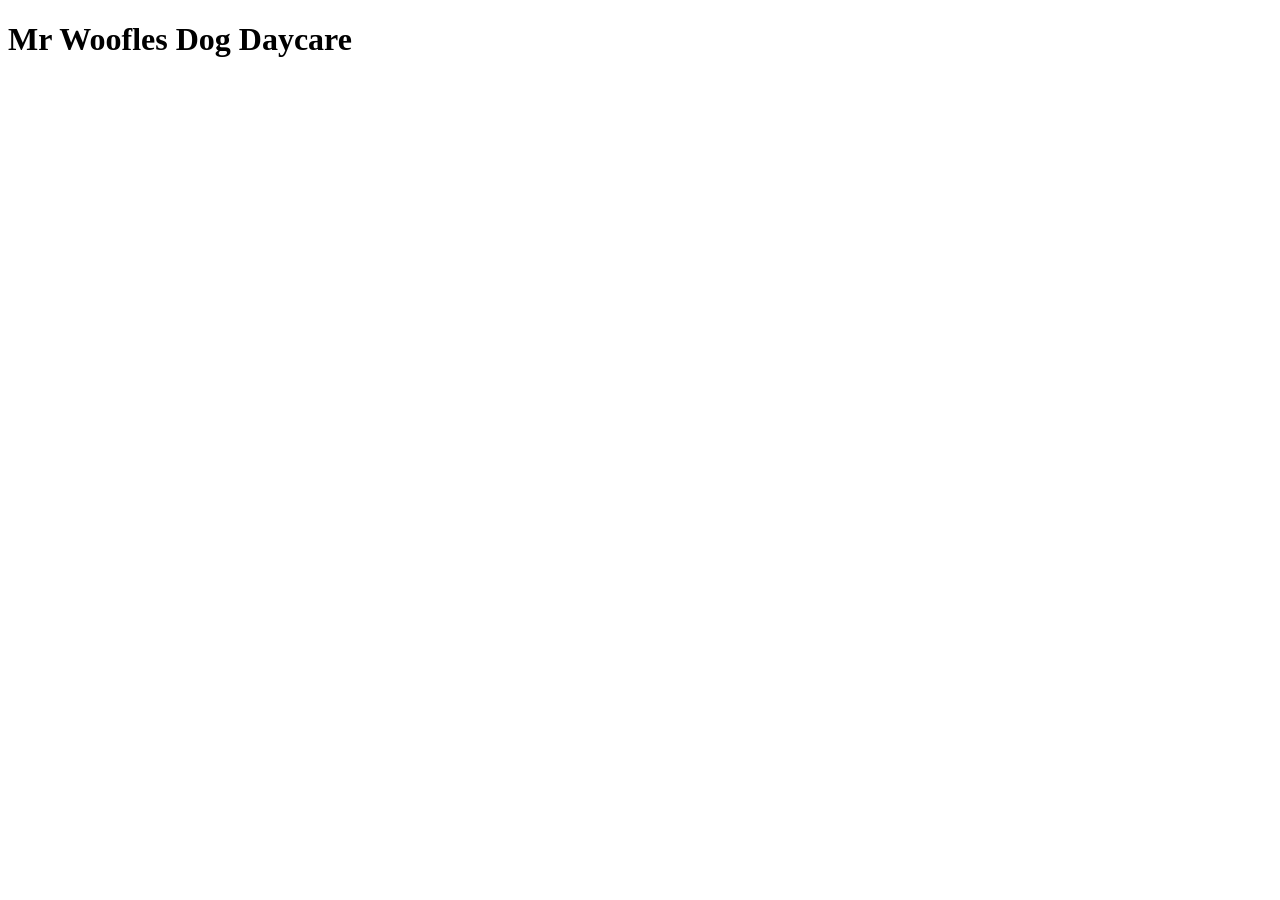
==== index.html @ 666ebc10 "First commit" ====
<!DOCTYPE html>
<html lang="en">
<head>
    <meta charset="UTF-8">
    <meta name="viewport" content="width=device-width, initial-scale=1.0">
    <title>Mr Woofles</title>
</head>
<body>
    
    <h1>Mr Woofles Dog Daycare</h1>

</body>
</html>
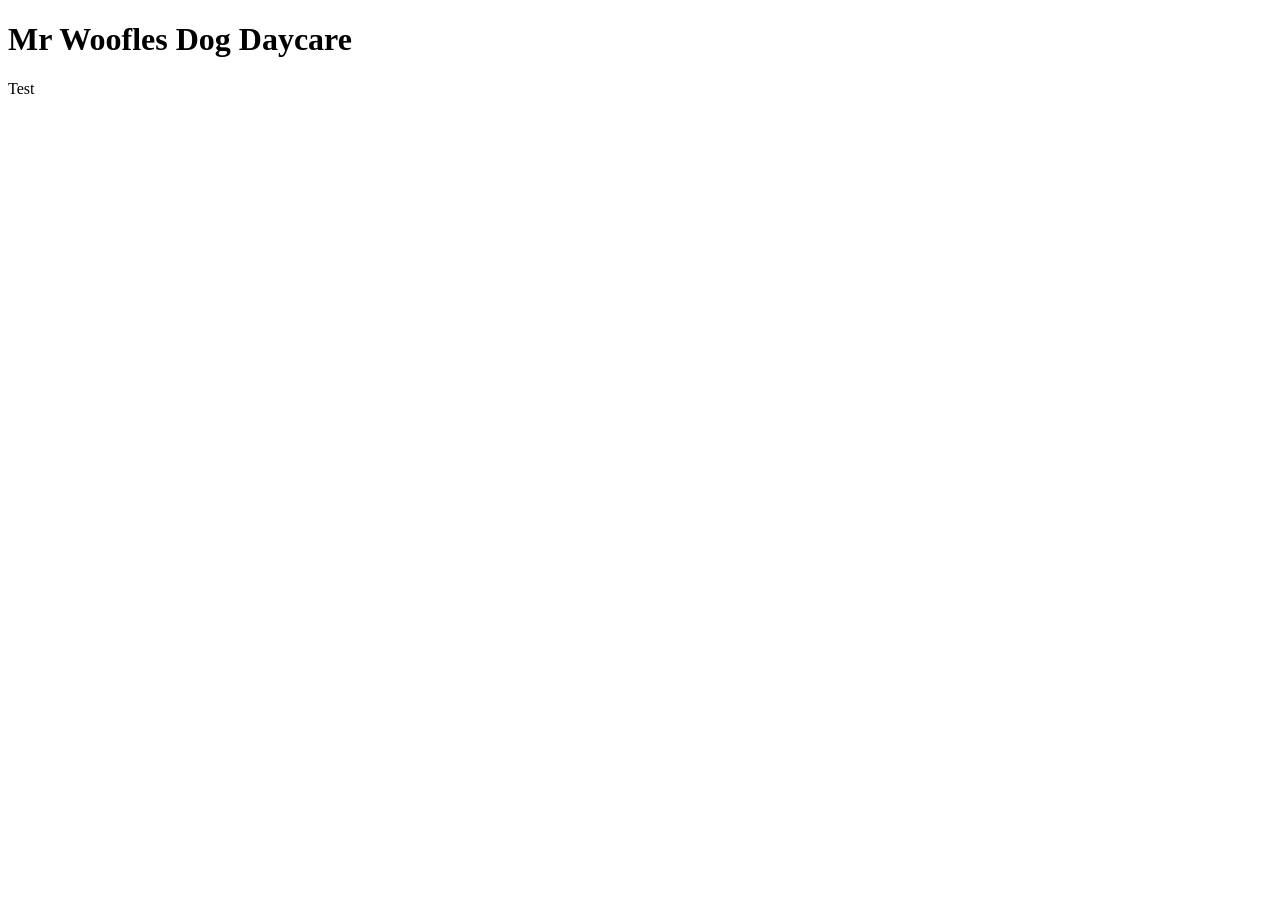
==== commit f63a8492: "test" ====
--- a/index.html
+++ b/index.html
@@ -8,6 +8,7 @@
 <body>
     
     <h1>Mr Woofles Dog Daycare</h1>
+    <p>Test</p>
 
 </body>
 </html>
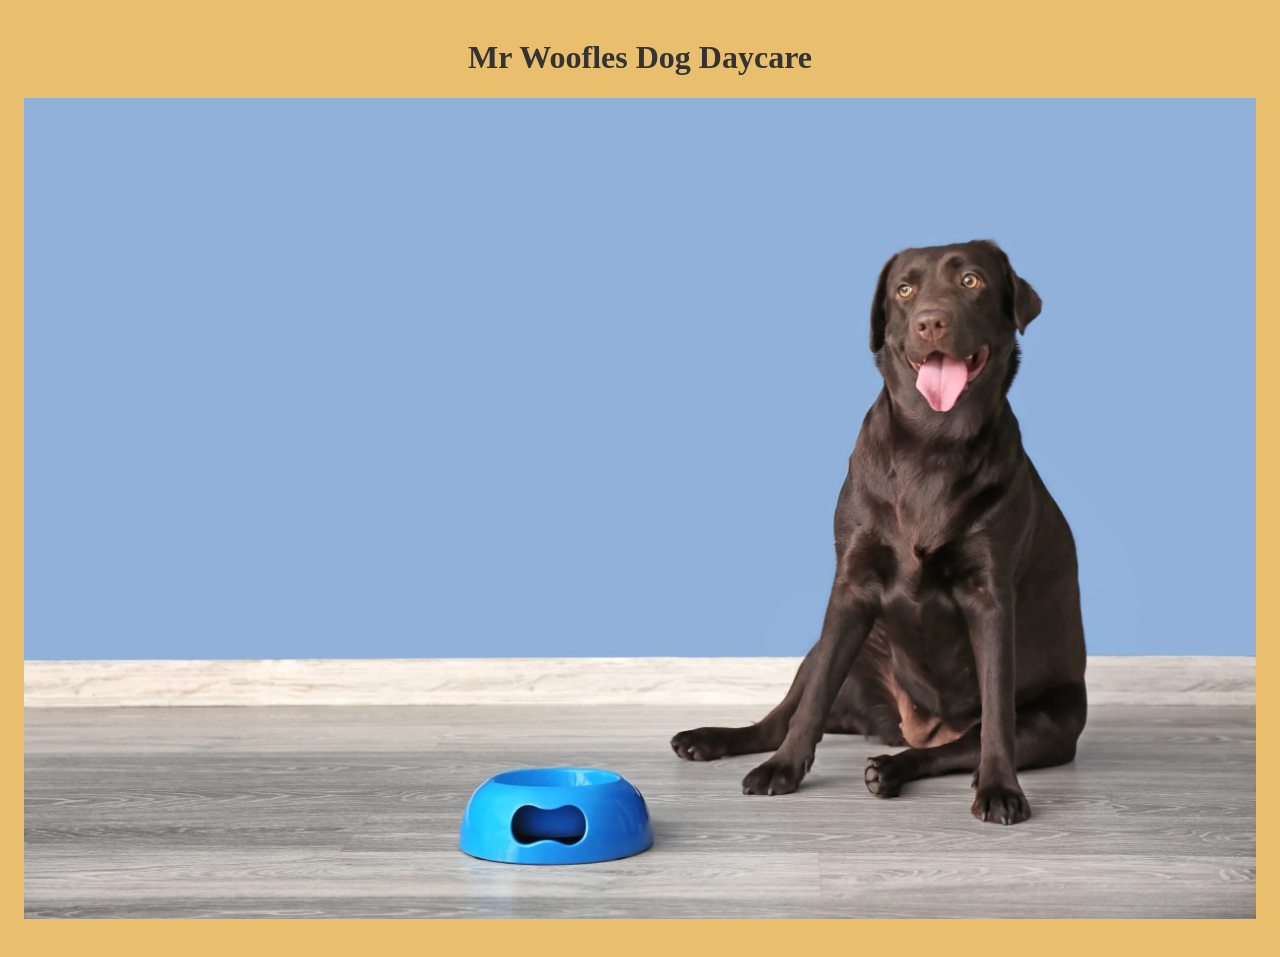
==== commit 24575931: "Setting up files" ====
--- a/index.html
+++ b/index.html
@@ -4,11 +4,17 @@
     <meta charset="UTF-8">
     <meta name="viewport" content="width=device-width, initial-scale=1.0">
     <title>Mr Woofles</title>
+    <link rel="stylesheet" href="mrwoofles.css">
+    <script src="mrwoofles.js"></script>
 </head>
+
 <body>
     
     <h1>Mr Woofles Dog Daycare</h1>
-    <p>Test</p>
+
+    <img src="assets/header1.webp" alt="Cover Page Image" class="fit">
+
+    <p></p>
 
 </body>
 </html>
--- a/mrwoofles.css
+++ b/mrwoofles.css
@@ -0,0 +1,11 @@
+body    {
+    background-color: #e9bf6d;
+    color: #333;
+    padding: 10px;
+    text-align: center;
+}
+
+.fit {
+  max-width: 99%;
+  max-height: 99%;
+}
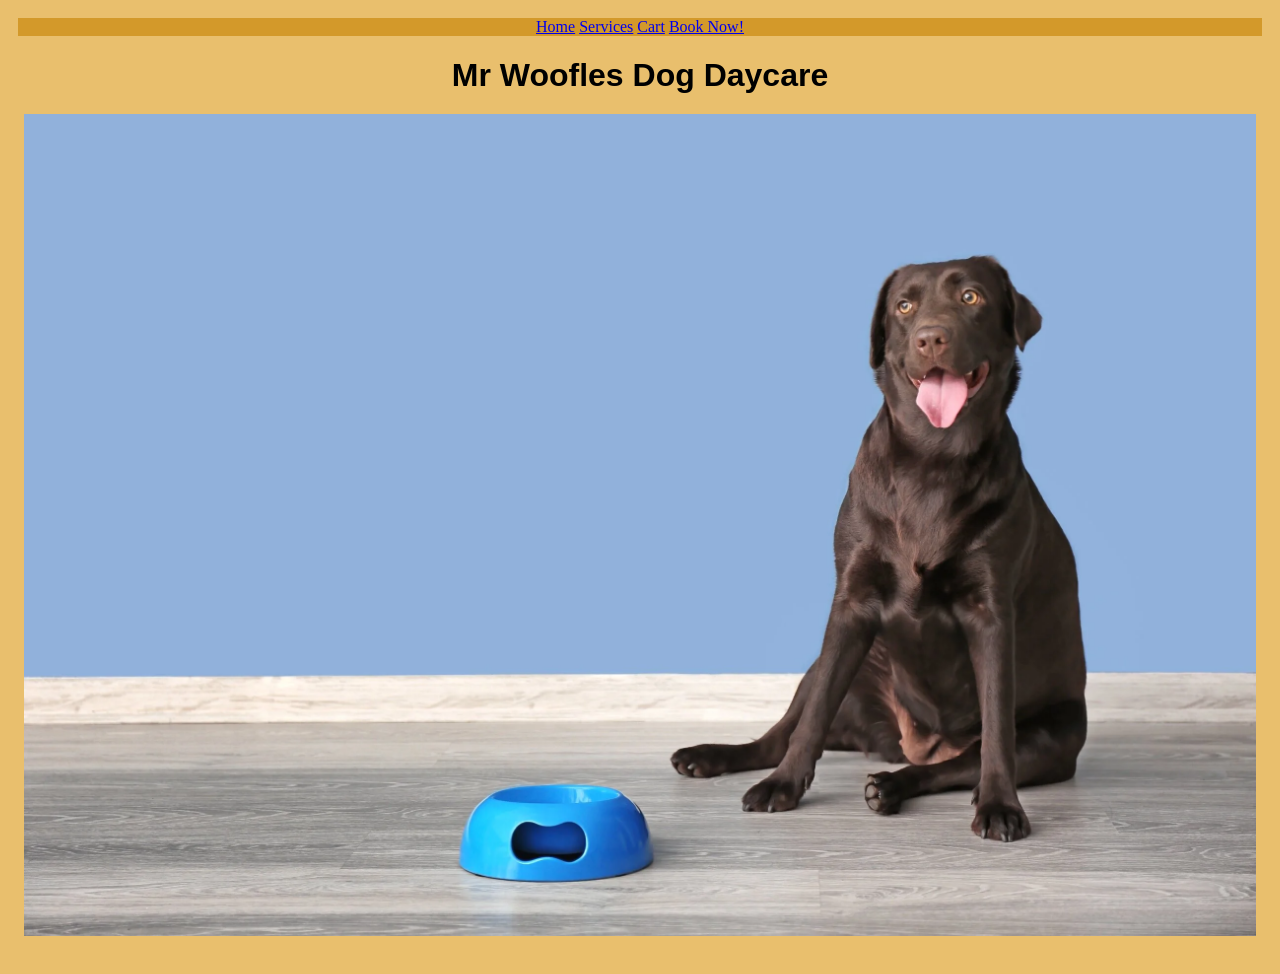
==== commit bc69dc4f: "Sorting Out Files for Commit" ====
--- a/index.html
+++ b/index.html
@@ -3,13 +3,19 @@
 <head>
     <meta charset="UTF-8">
     <meta name="viewport" content="width=device-width, initial-scale=1.0">
-    <title>Mr Woofles</title>
+    <title>Mr Woofles Home Page</title>
     <link rel="stylesheet" href="mrwoofles.css">
     <script src="mrwoofles.js"></script>
 </head>
 
 <body>
-    
+    <div id="navbar">
+        <a href="index.html">Home</a>
+        <a href="content1.html">Services</a>
+        <a href="cart.html">Cart</a>
+        <a href="checkout.html">Book Now!</a>
+    </div>
+
     <h1>Mr Woofles Dog Daycare</h1>
 
     <img src="assets/header1.webp" alt="Cover Page Image" class="fit">
--- a/mrwoofles.css
+++ b/mrwoofles.css
@@ -1,11 +1,30 @@
 body    {
     background-color: #e9bf6d;
-    color: #333;
+    color: #000000;
     padding: 10px;
     text-align: center;
+}
+
+#navbar {
+    background-color: #D3992A;
+    overflow: hidden;
+    margin-bottom: 20px;
+}
+
+h1 {
+    font-family: 'Arial', cursive, sans-serif;
+    color: #000000;
+    margin-bottom: 20px;
+}
+
+h2 {
+    font-family: 'Arial', cursive, sans-serif;
+    color: #000000;
+    margin-bottom: 15px;
 }
 
 .fit {
   max-width: 99%;
   max-height: 99%;
 }
+
